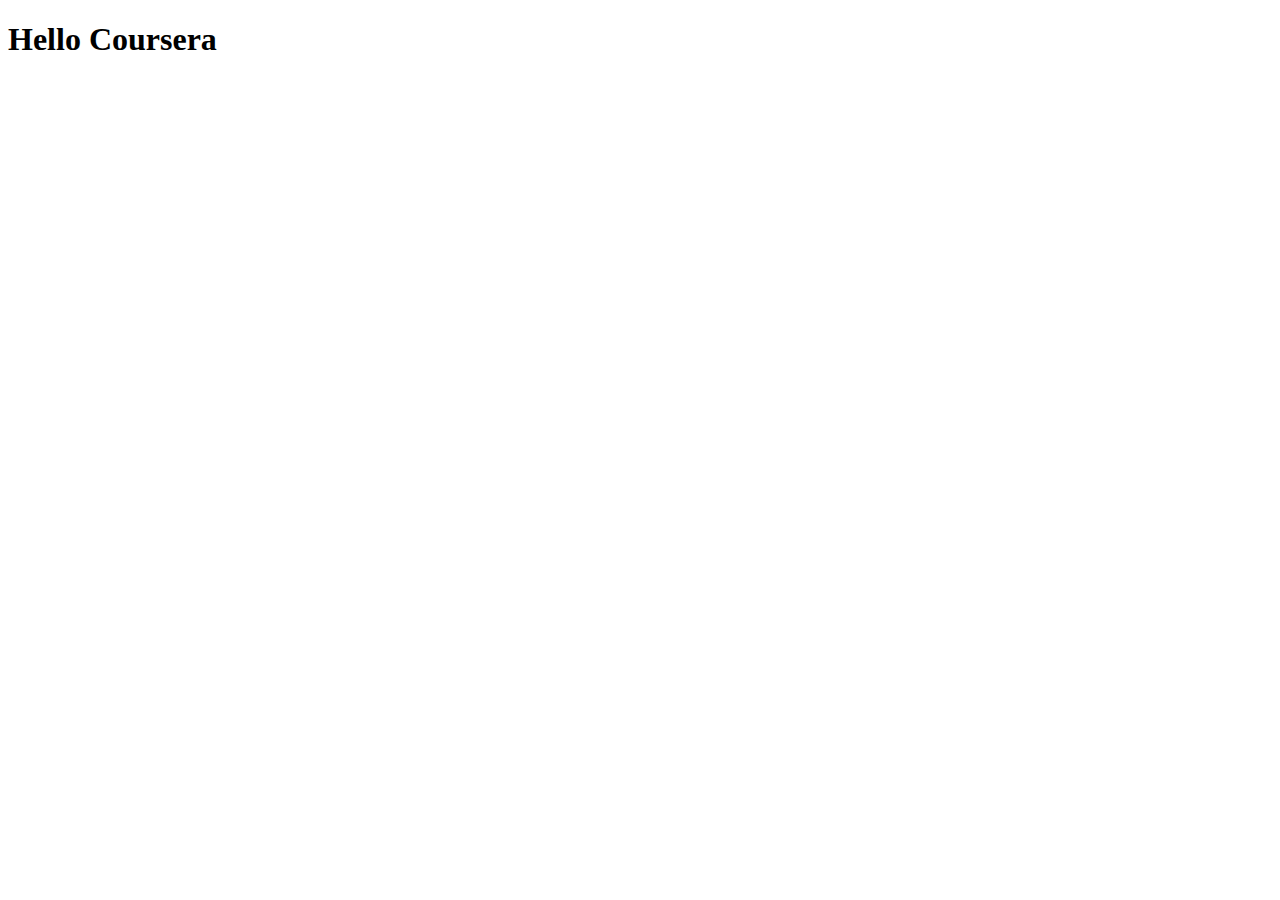
==== site/index.html @ dd2c4526 "My first page." ====
<!DOCTYPE html>
<html lang="en">
<head>
    <meta charset="UTF-8">
    <meta http-equiv="X-UA-Compatible" content="IE=edge">
    <meta name="viewport" content="width=device-width, initial-scale=1.0">
    <title>Hello World</title>
</head>
<body>
 <h1>Hello Coursera</h1>   
</body>
</html>
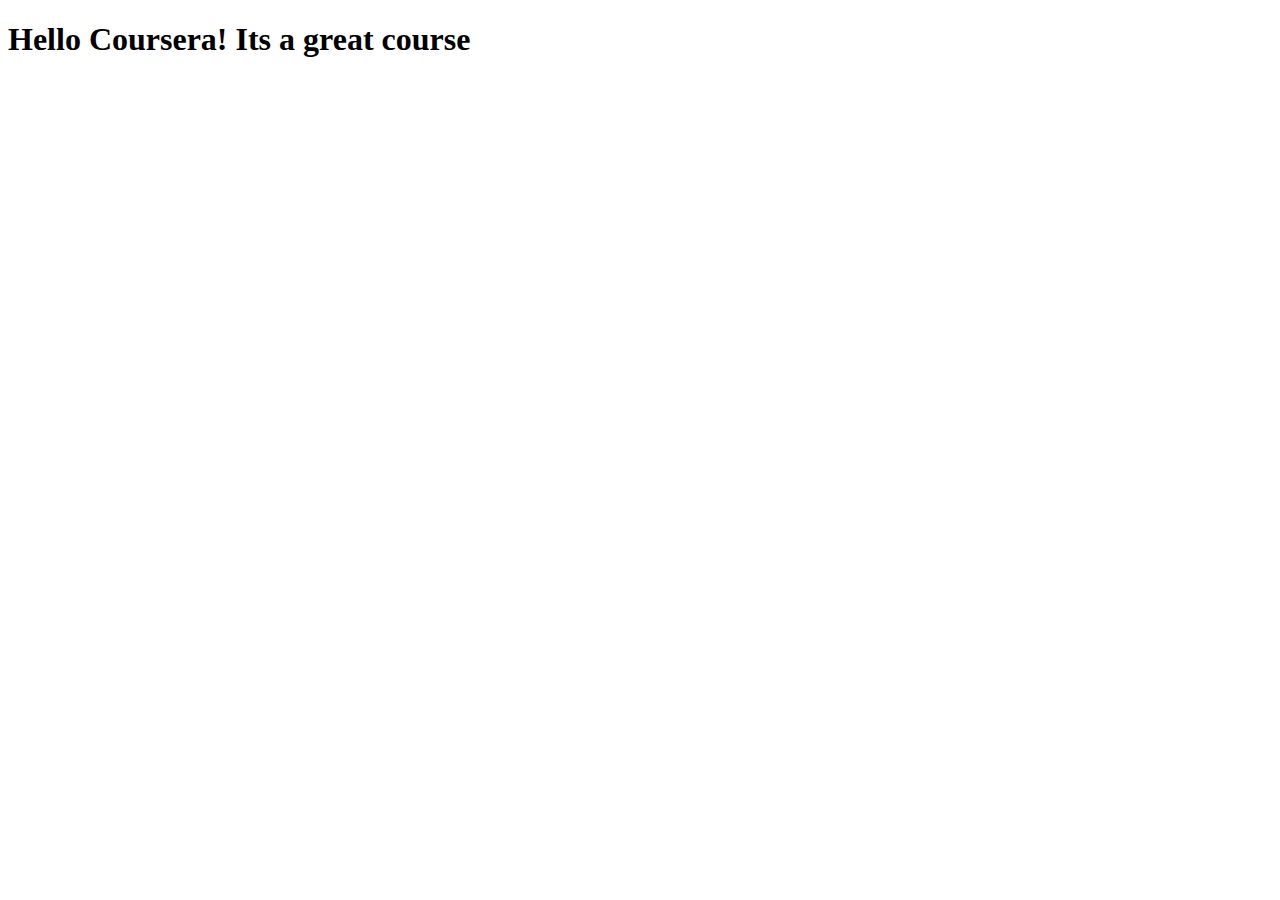
==== commit 9eeffd43: "Small addition to content" ====
--- a/site/index.html
+++ b/site/index.html
@@ -7,6 +7,6 @@
     <title>Hello World</title>
 </head>
 <body>
- <h1>Hello Coursera</h1>   
+ <h1>Hello Coursera! Its a great course</h1>   
 </body>
 </html>